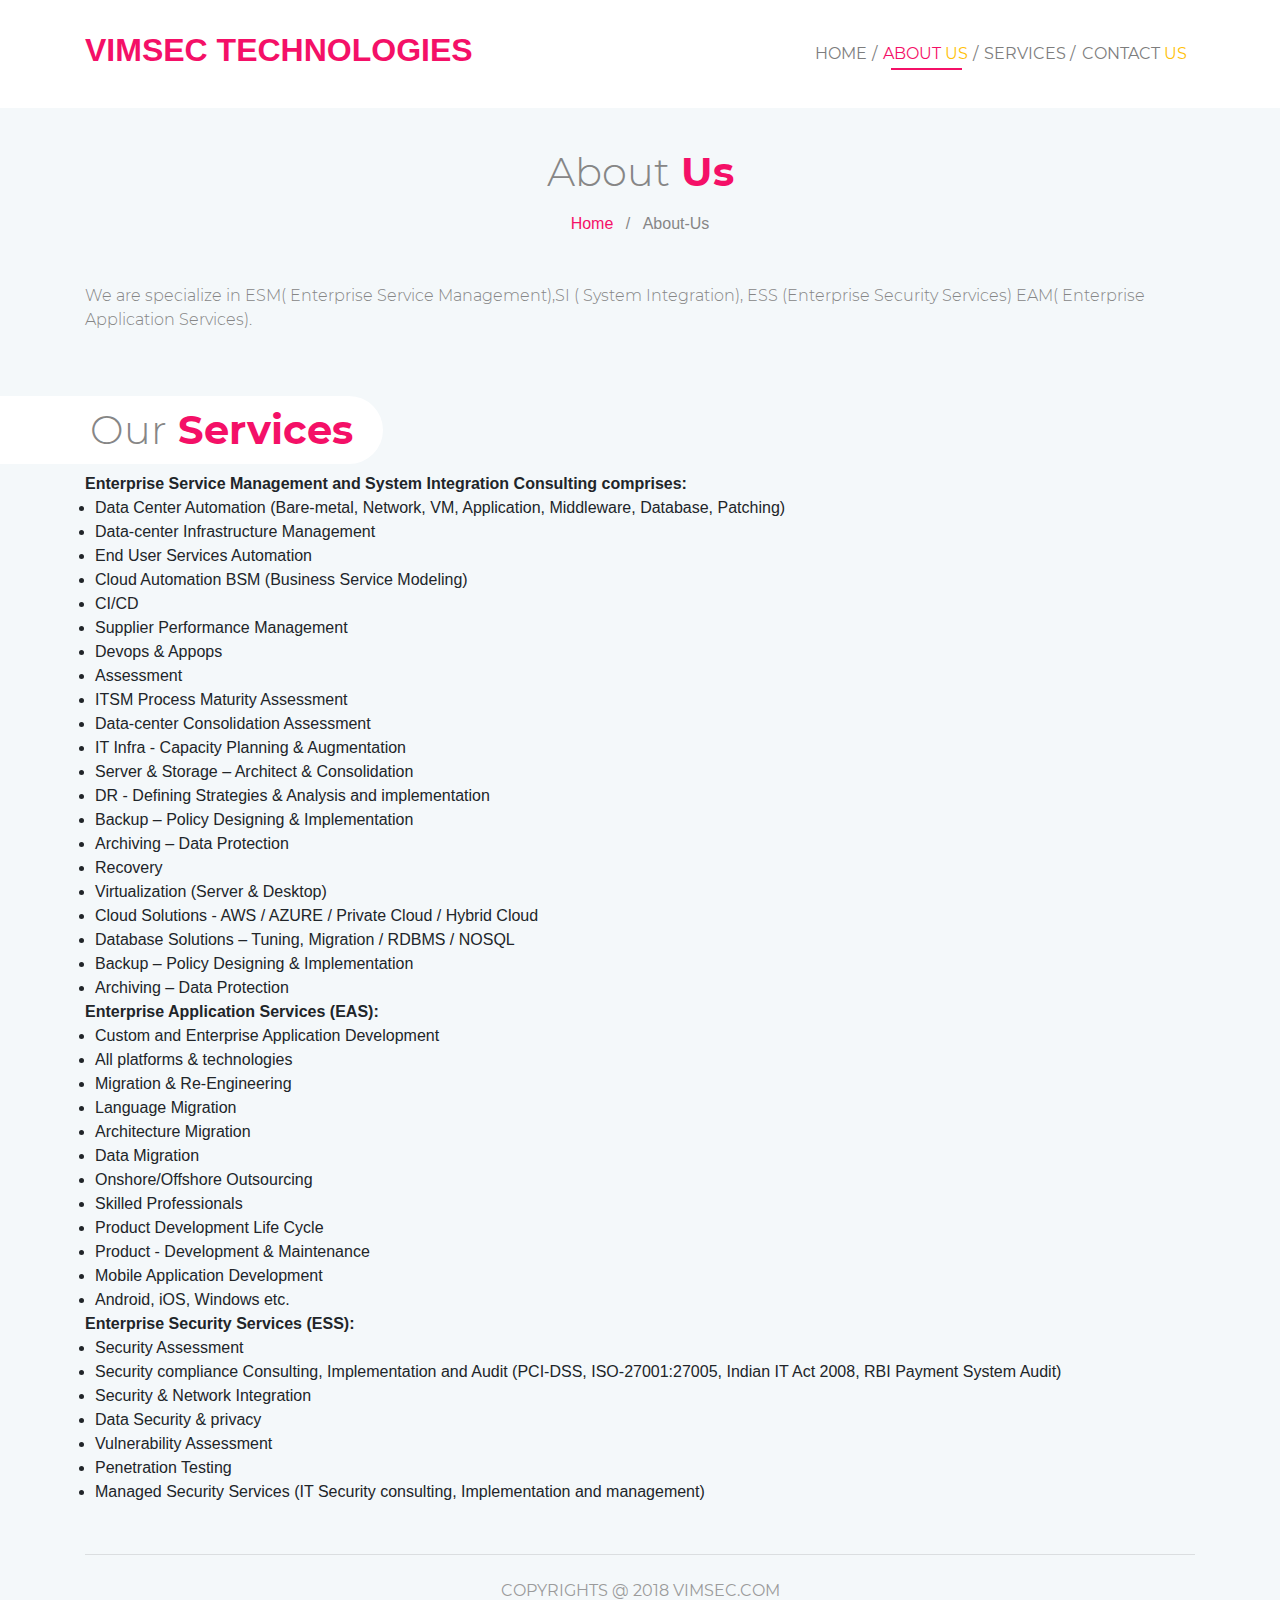
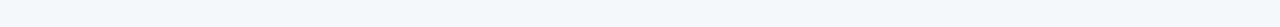
==== about.html @ 2ea8b13e "test for new" ====
<!DOCTYPE html>
<html lang="en">
<head>

    	<!-- Define Charset -->
		<meta charset="utf-8"/>
    
    	<!-- Page Title -->
    	<title>About - VIMSEC</title>
        
        <!-- Responsive Metatag -->
		<meta name="viewport" content="width=device-width, initial-scale=1, maximum-scale=1" />
            
        <meta name="description" content="ESM | SI | ESS | EAM">
                
        <meta name="keywords" content="ESM | SI | ESS | EAM" />
        <!--link rel="shortcut icon" href="img/favicon.png" -->
        
        <!-- Custom styles -->
    	<link rel="stylesheet" type="text/css" href="css/style.css">

    	<!-- Bootstrap core CSS -->
    	<link rel="stylesheet" type="text/css" href="css/bootstrap.css">
		
		<!-- Custom fonts -->
    	<link rel="stylesheet" type="text/css" href="fonts/font-awesome/css/font-awesome.min.css">

  	</head>

  	<body>

    	<!-- Main Navigation -->
    	<nav class="navbar navbar-expand-lg navbar-light fixed-top" id="mainNav">
      		<div class="container">
        		<a class="navbar-brand js-scroll-trigger" href="index.html">
                	<!--img class="img-fluid" src="img/logo.png" alt="logo"-->
                    <h2 style="color: #f41067; font-weight: bold;">VIMSEC TECHNOLOGIES</h2>
                </a>
            	<button class="navbar-toggler navbar-toggler-right" type="button" data-toggle="collapse" data-target="#navbarResponsive" aria-controls="navbarResponsive" aria-expanded="false" aria-label="Toggle navigation">
              	<span class="navbar-toggler-icon"></span>
            	</button>
        		<div class="collapse navbar-collapse" id="navbarResponsive">
          			<ul class="navbar-nav nav-pills ml-auto">
                    	<li class="nav-item">
              				<a class="nav-link" href="index.html">Home</a>
            			</li>
            			<li class="nav-item">
              				<a class="nav-link active" href="about.html">About <span>Us</span></a>
            			</li> 
						<li class="nav-item">
                      		<a class="nav-link" href="services.html">Services</a>
                    	</li>
                    	
                    	<li class="nav-item">
                      		<a class="nav-link" href="contact.html">Contact <span>Us</span></a>
                    	</li>
                  	</ul>
        		</div>
      		</div>
    	</nav>
        
        <div class="content-section">
            <section>
                <div class="container">
                	<!-- Breadcrumb Navigation -->
                    <div class="row">
						<div class="col-md-12 col-lg-12 col-sm-12 col-12 text-center">	
							<div class="seprate-page-title pt-5 pb-4">
								<h1><span>About</span><span> Us</span></h1>
                                <ul class="breadcrumb">
                                    <li><a href="index.html">Home</a></li>
                                    <li>About-Us</li>
                                </ul>
							</div>
						</div>
					</div>
                    
                    <div class="row">
                    	<div class="col-lg-12 col-md-12 col-sm-12">
                    		<!--h2 class="underliner">What is Lorem Ipsum?</h2-->
                    		<p>We are specialize in ESM( Enterprise Service Management),SI ( System Integration), ESS (Enterprise Security Services) EAM( Enterprise Application Services).</p>


                        </div>
                       
                    </div>
                    
                   
                </div>
            </section>
            <section id="work-exp" class="mt-5">
            <div class="container-fluid">
                <div class="work-exp-heading">
                    <h1><span>Our</span><span> Services</span></h1> 

                </div>
            </div>
            <div class="container mt-12">
                <b>Enterprise Service Management and System Integration Consulting comprises:</b>
                <div class="row">
                    <div class="col-md-12 col-lg-12">
                        <ul class="list-group vertical-steps">
                            <li>
                                Data Center Automation (Bare-metal, Network, VM, Application, Middleware, Database, Patching)
                            </li>
                            <li>
                               Data-center Infrastructure Management
                            </li>
                            <li>
                                End User Services Automation
                            </li>
                            <li>
                                Cloud Automation BSM (Business Service Modeling)
                            </li>
                            <li>
                                CI/CD
                            </li>
                            <li>
                                Supplier Performance Management
                            </li>
                            <li>
                                Devops & Appops
                            </li>
                            <li>
                                Assessment
                            </li>
                            <li>
                                ITSM Process Maturity Assessment
                            </li>



                            <li>
                                Data-center Consolidation Assessment
                            </li>
                            <li>
                                IT Infra - Capacity Planning & Augmentation
                            </li>
                            <li>
                                Server & Storage – Architect & Consolidation
                            </li>
                            <li>
                                DR - Defining Strategies & Analysis and implementation
                            </li>
                            <li>
                                Backup – Policy Designing & Implementation
                            </li>
                            <li>
                                Archiving – Data Protection
                            </li>



                            <li>
                                Recovery
                            </li>
                            <li>
                                Virtualization (Server & Desktop)
                            </li>
                            <li>
                                Cloud Solutions - AWS / AZURE / Private Cloud / Hybrid Cloud
                            </li>
                            <li>
                                Database Solutions – Tuning, Migration / RDBMS / NOSQL
                            </li>
                            <li>
                                Backup – Policy Designing & Implementation
                            </li>
                            <li>
                                Archiving – Data Protection
                            </li>

                        </ul>  
                    </div>
                    
                </div>
            </div>
            <div class="container mt-12">
                <b>Enterprise Application Services (EAS):</b>
                <div class="row">
                    <div class="col-md-12 col-lg-12">
                        <ul class="list-group vertical-steps">
                            <li>
                                Custom and Enterprise Application Development
                            </li>
                            <li>
                               All platforms & technologies
                            </li>
                            <li>
                                Migration & Re-Engineering
                            </li>
                            <li>
                                Language Migration
                            </li>
                            <li>
                                Architecture Migration
                            </li>
                            <li>
                                Data Migration
                            </li>
                            <li>
                                Onshore/Offshore Outsourcing
                            </li>
                            <li>
                                Skilled Professionals
                            </li>
                            <li>
                                Product Development Life Cycle
                            </li>



                            <li>
                                Product - Development & Maintenance
                            </li>
                            <li>
                                Mobile Application Development
                            </li>
                            <li>
                                Android, iOS, Windows etc.
                            </li>
                            
                        </ul>  
                    </div>
                    
                </div>
            </div>

            <div class="container mt-12">
                <b>Enterprise Security Services (ESS):</b>
                <div class="row">
                    <div class="col-md-12 col-lg-12">
                        <ul class="list-group vertical-steps">
                            <li>
                                Security Assessment
                            </li>
                            <li>
                               Security compliance Consulting, Implementation and Audit (PCI-DSS, ISO-27001:27005, Indian IT Act 2008, RBI Payment System Audit)
                            </li>
                            <li>
                                Security & Network Integration
                            </li>
                            <li>
                                Data Security & privacy
                            </li>
                            <li>
                                Vulnerability Assessment
                            </li>
                            <li>
                                Penetration Testing
                            </li>
                            <li>
                                Managed Security Services (IT Security consulting, Implementation and management)
                            </li>
                            
                            
                        </ul>  
                    </div>
                    
                </div>
            </div>
        </section>
        </div>
        
        <!-- Footer -->
        <footer>
			<div class="container">
				<hr>
				<p class="pt-2 pb-2">Copyrights @ 2018 VIMSEC.COM</p>
                <a href="javascript:" id="return-to-top"><i class="fa fa-chevron-up" aria-hidden="true"></i></a>
			</div>
		</footer>
        
        <!-- Bootstrap core JavaScript -->
    	<script src="js/jquery.min.js"></script>
    	<script src="js/bootstrap.min.js"></script>
        
       	<!-- Custom JavaScript -->
        <script type="text/javascript" src="js/custom.js"></script>

  	</body>
</html>
---- css/style.css ----
/*------------------------------------------------------------------
[Master Stylesheet]

Project		:    Julia-dee
Version		:    1.0
Primary use	:    Personal Blog
-------------------------------------------------------------------*/

/*------------------------------------------------------------------
[ Home Page Layout]
1. Body
    2. Main Navigation
        2.1. Header
    3. Content 
        3.1. About Me
        3.2. My Skills
		3.3. Work Experiance
		3.4. My Work
		3.5. How to Work
		3.6. Freelancer
		3.7. Contact Me  
    4. Footer 
-------------------------------------------------------------------*/

/*------------------------------------------------------------------
[ About Me Page Layout]
1. Body
    2. Main Navigation
        2.1. Header
    3. Content 
		3.1. Breadcrumb Navigation
        3.1. Content 
    4. Footer 
-------------------------------------------------------------------*/

/*------------------------------------------------------------------
[ Blog Page Layout]
1. Body
    2. Main Navigation
    3. Content 
		3.1. Breadcrumb Navigation
        3.2. Content 
			3.2.1. Left Column
				3.2.1.1. Blog Content
				3.2.1.2. Blog Pagination
			3.2.2. Right Column / Sidebar
				3.2.2.1. Blog Search
				3.2.2.2. Recent Post
				3.2.2.3. Blog Category
				3.2.2.4. Blog Tags
				3.2.2.5. Blog Archive Date
    4. Footer 
-------------------------------------------------------------------*/

/*------------------------------------------------------------------
[ Single Blog Page Layout]
1. Body
    2. Main Navigation
    3. Breadcrumb Navigation 
	4. Blog Title
	5. Blog Created Date
	6. Content
		6.1. Left Column
			6.1.1. Blog Content
			6.1.2. Share Blog on Social Media
			6.1.3. Next/Previous Blog Navigation
			6.1.4. Releted Blog
			6.1.5. Blog Comments
			6.1.6. Blog Comment Reply
			6.1.7. Leave a Reply Form
		6.2. Right Column / Sidebar
			6.2.1. Blog Search
			6.2.2. Recent Post
			6.2.3. Blog Category
			6.2.4. Blog Tags
			6.2.5. Blog Archive Date 
    7. Footer 
-------------------------------------------------------------------*/

/*------------------------------------------------------------------
[ Contact Page Layout]
1. Body
    2. Main Navigation
    3. Breadcrumb Navigation 
	4. Contact Content
		4.1. Email Address
		4.2. Phone Number 
		4.3. Address
		4.4. Social Icon
	5. Left Column
		6.1. Contact Form	
	6. Right Column	
		6.1. Google Map  
    7. Footer 
-------------------------------------------------------------------*/

/*------------------------------------------------------------------
[ 404 Page Layout]
1. Body
    2. Main Navigation
    3. Breadcrumb Navigation 
	4. Title
	5. Social Icon
	6. Home & Contact Button
	7. Footer
-------------------------------------------------------------------*/ 

/*------------------------------------------------------------------
[ Portfolio Page Layout]
1. Body
    2. Main Navigation
    3. Breadcrumb Navigation 
	4. Content
		4.1. Portfolio Category Tab
		4.2. Portfolio Content
			4.2.1. Portfolio Block
				4.2.1.1. Portfolio Image
				4.2.1.2. Portfolio Title
				4.2.1.3. Portfolio Modal
	7. Footer
-------------------------------------------------------------------*/ 

/* Comman CSS for use all pages*/

/* [Typography] */
@font-face {
    font-family: Montserrat-Regular;
    src: url(../fonts/Montserrat-Regular.ttf);
}
@font-face {
    font-family: Montserrat-Medium;
    src: url(../fonts/Montserrat-Medium.ttf);
}
@font-face {
    font-family: Montserrat-Light;
    src: url(../fonts/Montserrat-Light.ttf);
}
@font-face {
    font-family: Montserrat-Bold;
    src: url(../fonts/Montserrat-Bold.ttf);
}
@font-face {
    font-family: Montserrat-SemiBoldItalic;
    src: url(../fonts/Montserrat-SemiBoldItalic.ttf);
}
a:hover {
	text-decoration:none !important;
}
a:focus {
    border-color: #f41067 !important;
	box-shadow: none !important;
    outline:0px !important;
    -webkit-appearance:none;
}
a{
	transition:all 320ms ease-in-out;
	-moz-transition:all 320ms ease-in-out;
	-ms-transition:all 320ms ease-in-out;
	-o-transition:all 320ms ease-in-out;
	-webkit-transition:all 320ms ease-in-out;
}
body {
	background-color:#f4f8fa !important;
}
.container-fluid {
	padding:0px !important;	
}
.modal-title {
	font-family: Montserrat-Bold;
    color: #f41067;
    margin-right: 20px;
    font-size: 24px;
}
.modal-body {
	font-family: Montserrat-Light;
	color:#868686;
	text-align:left;
}
.pro-date, .pro-client, .pro-category {
	font-family: Montserrat-Regular !important;
    color: #f41067 !important;
    margin-bottom: 0px;
	text-align:center;
}
.model-img {
	margin:0px auto;
	width:100%;	
}
.modal-footer {
    justify-content: center !important;
    border-top: none !important;
	padding-top:0px !important;
}
.btn-close{
	color: #ffffff;
    font-family: Montserrat-Medium;
    padding: 7px 16px 5px 16px;
    background-color: #f41067;
    cursor: pointer;
}

/* Top Page Scrolling Arrow */
#return-to-top {
    position: fixed;
    bottom: 20px;
    right: 20px;
    background: #ffd966;
    width: 40px;
    height: 40px;
    display: block;
    text-decoration: none;
    -webkit-border-radius: 35px;
    -moz-border-radius: 35px;
    border-radius: 35px;
    display: none;
    -webkit-transition: all 0.3s linear;
    -moz-transition: all 0.3s ease;
    -ms-transition: all 0.3s ease;
    -o-transition: all 0.3s ease;
    transition: all 0.3s ease;
}

#return-to-top i {
    color: #fff;
    margin: 0;
    position: relative;
    left: 11px;
    top: 7px;
    font-size: 19px;
    -webkit-transition: all 0.3s ease;
    -moz-transition: all 0.3s ease;
    -ms-transition: all 0.3s ease;
    -o-transition: all 0.3s ease;
    transition: all 0.3s ease;
}
#return-to-top:hover {
    background: #ffc107;
}
#return-to-top:hover i {
    color: #fff;
    top: 5px;
}


/* Main Navigation */
.navbar {
	padding-top:26px !important;
	padding-bottom:26px !important;
	background-color:#FFFFFF;
}
.navbar .navbar-nav .nav-item a {
	font-family: Montserrat-Regular;
	color:#7d7d7d !important;
	text-transform:uppercase;
    position: relative;
   	display: block;	
} 
.navbar-nav>li>a:after {
	transition:all 320ms ease-in-out;
	-moz-transition:all 320ms ease-in-out;
	-ms-transition:all 320ms ease-in-out;
	-o-transition:all 320ms ease-in-out;
	-webkit-transition:all 320ms ease-in-out;
}
.navbar .navbar-nav .nav-item a span {
	color:#ffc107 !important;
}
.navbar .navbar-nav .nav-item a:hover {
	color:#f41067 !important;
}
.navbar .navbar-nav .nav-item a:hover:after {
	opacity:1;
	bottom:4px;
}	
.navbar .navbar-nav .nav-item a:after {
    content: '';
    position: absolute;
    bottom: -5px;
    width: 70%;
    left: 16%;
    height: 2px;
    background-color: #f41067;
    opacity: 0;	
}	
.navbar .navbar-nav .nav-item a:before {
    content: '/';
    position: absolute;
    left: -3%;
	color:#7d7d7d !important;
}	
.navbar .navbar-nav .nav-item:first-child a:before {
	content: none !important;	
}
.navbar .navbar-nav .nav-item .active:after {
	content: '';
    position: absolute;
    bottom: 4px;
    width: 70%;
    left: 16%;
    height: 2px;
    background-color: #f41067;
    opacity: 1;
}
.nav-pills .nav-link.active {
    background-color: #ffffff !important;
}
.navbar .navbar-nav .nav-item .active {
	color:#f41067 !important;	
}

/* Footer */
footer p{
	font-family: Montserrat-Regular;
	text-align:center;
	color: #9b9b9b;
	text-transform:uppercase;
}


/*=========================================
		Home Page CSS Start Here
=========================================*/

/* Header Top Section*/
.header-top{
    margin-top:97px;
    background-image:url(../img/hello-background.jpg);
    background-size: cover;
    background-repeat: no-repeat;
    background: #69CFF7;
}
.hello {
   	background-image:url(../img/hello.png);
    background-position: left;
    background-repeat: no-repeat;
    background-size: contain;
	padding: 0px 10px 21px 25px;
	margin-top:90px;
}
.hello h2 {
	color:#ffffff;
	text-transform:uppercase;
	font-family: Montserrat-Medium;
}
.name h1 span:first-child {
	font-family: Montserrat-Light;
	color:#868686;
}
.name h1 span:last-child {
	font-family: Montserrat-Bold;
	color:#f41067;
}
.name h5{
	font-family: Montserrat-Light;
	color:#868686;
}
.resume a {
	color:#ffffff;
	font-family: Montserrat-Medium;
	padding:8px 16px;
	background-color:#f41067;
	border:1px solid #f41067;
}
.resume a:hover {
	color:#f41067;
	border:1px solid #f41067;
	background-color:#FFFFFF;
}
.social {
	margin-top:90px;
	background-color:#ffffff;
	display:inline-block;
	padding-top:8px;
	padding-bottom:8px;
}
.social a {
	color:#a8b3b9;
	font-size:24px;
	padding:5px 10px;
}
.social a:first-child {
	padding-left:18px !important;
}

.social a:last-child {
	padding-right:18px;
}
.social a:hover {
	color:#f41067;
}

/* About Me Section */
.about-me-heading h1 {
    padding-right: 30px !important;
    padding-top: 10px;
    padding-bottom: 10px;
    border-radius: 0px 40px 40px 0px;
    background-color: #ffffff;
    display: inline-block;
    padding-left: 9%;
}
.about-me-heading h1 span:first-child {
	font-family: Montserrat-Light;
	color:#868686;
}
.about-me-heading h1 span:last-child{
	font-family: Montserrat-Bold;
	color:#f41067;
}
.about-content p {
	font-family: Montserrat-Light;
	color:#868686;
	text-align: justify;
}

/* My Skills Section */
.skill {
	color:#5f5f5f;
	font-family: Montserrat-Medium;
}
.skill span {
	margin-right: 10px;
}
.my-skill-heading h1 {
	padding-top: 10px;
	padding-bottom: 10px;
	border-radius: 40px 0px 0px 40px;
	background-color: #ffffff;
	display: inline-block;
	float:right;
	padding-right:9%;
	padding-left:30px;
}
#skill-progress {
	color:#5f5f5f;
	font-family: Montserrat-Medium;
}	
.my-skill-heading h1 span:first-child {
	font-family: Montserrat-Light;
	color:#868686;
}
.my-skill-heading h1 span:last-child {
	font-family: Montserrat-Bold;
	color:#f41067;
}
.skillbar {
	position:relative;
	display:block;
	margin-bottom:15px;
	width:100%;
	background:#eee;
	height:10px;
	border-radius:3px;
	-moz-border-radius:3px;
	-webkit-border-radius:3px;
	-webkit-transition:0.4s linear;
	-moz-transition:0.4s linear;
	-ms-transition:0.4s linear;
	-o-transition:0.4s linear;
	transition:0.4s linear;
	-webkit-transition-property:width, background-color;
	-moz-transition-property:width, background-color;
	-ms-transition-property:width, background-color;
	-o-transition-property:width, background-color;
	transition-property:width, background-color;
}
.skillbar-bar {
	height:10px;
	width:0px;
	background: #ffc107;
	border-radius:3px;
	-moz-border-radius:3px;
	-webkit-border-radius:3px;
}

/* Work Exp Section*/
.work-exp-heading h1 {
    padding-right: 30px !important;
    padding-top: 10px;
    padding-bottom: 10px;
    border-radius: 0px 40px 40px 0px;
    background-color: #ffffff;
    display: inline-block;
    padding-left: 9%;
}
.work-exp-heading h1 span:first-child {
	font-family: Montserrat-Light;
	color:#868686;
}
.work-exp-heading h1 span:last-child {
	font-family: Montserrat-Bold;
	color:#f41067;
}
.list-group.vertical-steps {
  padding-left:10px;
}
.list-group.vertical-steps .list-group-item {
  border:none;
  border-left: 2px solid #fbc10a;
  box-sizing:border-box;
  border-radius:0;
  padding-left:20px;
  padding-right:0px;
  padding-bottom:20px;  
  padding-top:0px;
  background-color: transparent;
}
.list-group.vertical-steps .list-group-item.active {
  background-color:transparent;
  color:inherit;
}
.list-group.vertical-steps .list-group-item:last-child {
  border-left:3px solid transparent;
  padding-bottom:0;
}
.list-group.vertical-steps .list-group-item::before {
    border-radius: 50%;
    background-color: #ffffff;
    color: #fff;
    content: '';
    display: inline-block;
    float: left;
    height: 17px;
    line-height: 25px;
    margin-left: -29px;
    text-align: center;
    width: 17px; 
}
.list-group.vertical-steps .list-group-item span, 
.list-group.vertical-steps .list-group-item a {
  overflow:hidden;
  padding-top:2px;
}
.list-group.vertical-steps .list-group-item.completed {
	border-left: 1px solid #e8e8e8;
}
.list-group.vertical-steps .list-group-item.completed::before {
    color: #fff;
    border: 5px solid #fbc10a;
}
.list-group-item h4 {
	font-family: Montserrat-Bold;
	color: #f41067;
	margin-right:20px;
	font-size:24px;
	float: left 
}
.list-group-item span {
	background-color: #ffc107;
	padding:3px 10px;
	color:#ffffff;
	border-radius:15px;
	font-size:13px;
	font-family: Montserrat-SemiBoldItalic;
}
.list-group-item h5 {
	font-family: Montserrat-Medium;
	color: #5f5f5f;
	text-transform:uppercase;
	clear:both;
	font-size:18px;
}
.list-group-item p {
	 font-family: Montserrat-Light;
	 color: #868686;
	 font-size:16px;
}

/* My Work Section*/
#my-work {
	background-color:#FFF;	
}
.work-title h1 span:first-child {
	font-family: Montserrat-Light;
	color:#868686;
}
.work-title h1 span:last-child {
	font-family: Montserrat-Bold;
	color:#f41067;
}
.tabs-wrapper .nav .nav-item a {
    padding: 5px 18px;
    color: #868686;
    border-radius: 30px;
    font-family: Montserrat-Regular;
	display: inline-block;
	font-weight:700;
	text-transform:uppercase;
	font-size:13px;
}
.tabs-wrapper .nav .nav-item {
	margin-bottom:8px;	
}
.tabs-wrapper .nav .nav-item .active {
	background-color: #ffc107;
    color: #ffffff;
    border-radius: 15px;
}
.portfolio-item .portfolio-link {
    position: relative;
    display: block;
    max-width: 400px;
    margin: 0 auto;
    cursor: pointer;
	height:200px;
}
.portfolio-item .portfolio-link img {
	width:100%;
	height:100% !important;
}
.portfolio-item .portfolio-link .portfolio-hover {
    position: absolute;
    width: 100%;
    height: 100%;
    -webkit-transition: all ease .5s;
    -moz-transition: all ease .5s;
    transition: all ease .5s;
    opacity: 0;
    background: rgba(254,209,54,.9);
}
.portfolio-item .portfolio-link .portfolio-hover .portfolio-hover-content {
    font-size: 20px;
    position: absolute;
    top: 50%;
    width: 100%;
    height: 20px;
    margin-top: -12px;
    text-align: center;
    color: #fff;
}
.portfolio-item .portfolio-link .portfolio-hover .portfolio-hover-content i {
    margin-top: -12px;
}
.portfolio-item .portfolio-caption {
    max-width: 400px;
    margin: 0 auto;
    padding: 25px;
    text-transform:uppercase;
    background-color: #fff;
	font-family: Montserrat-Medium;
	text-align:center;
}
.portfolio-item .portfolio-caption p:hover {
	color: #f41067;
}
.portfolio-item .portfolio-link .portfolio-hover:hover {
    opacity: 1;
}

/* How i Work Section */
.how-i-work-title h1 span:first-child {
	font-family: Montserrat-Light;
	color:#868686;
}
.how-i-work-title h1 span:last-child {
	font-family: Montserrat-Bold;
	color:#f41067;
}
#how-work h1 {
	font-family: Montserrat-Bold;
	color:#5f5f5f;
}
#how-work h6 {
	font-family: Montserrat-Light;
	text-transform:uppercase;
	color: #868686;
}
.step-line ul {
    list-style-type: none;
    margin: 0;
    padding: 0;
    overflow: hidden;
}
.step-line ul li {
    float: left;
    width:25%;
	display: block;
	max-width:25%;
	text-align:center;
	padding-left:15px;
	padding-right:15px;
}
.step-line ul li .step {
	position:relative;
}
.step-line ul li .last-step-img {
	margin-bottom:5px;
}
.step-line ul li .step:after {
	content: '';
    position: absolute;
    height: 1px;
    color: #666666;
    width: 105%;
    background-color: #ffc107;
    top: 25px;
}
.step-line ul li:last-child .step:after {
	content: none !important;	
}

/* Freelance Section*/
#freelance {
	background-image:url(../img/freelancer-back.jpg);
	background-repeat: no-repeat;
    background-size: cover;
    background-position: center;
	padding-top: 80px;
    padding-bottom: 80px;
	margin-top: 130px;
}
.freelance-text h2 {
	font-family: Montserrat-Regular;
}
.freelance-text h2 span {
	font-family: Montserrat-Bold;
	color:#ffffff;
}
.hire-me a {
	color:#ffffff;
	font-family: Montserrat-Medium;
	padding:8px 16px;
	background-color:#f41067;
	border:1px solid #f41067;
}
.hire-me a:hover {
	color:#f41067;
	border:1px solid #f41067;
	background-color:#FFFFFF;
}
.freelancer-img {
	position: absolute;
    top: -172px;
}	

/* Contact Me Section */
.contact-heading h1 {
    padding-right: 30px !important;
    padding-top: 10px;
    padding-bottom: 10px;
    border-radius: 0px 40px 40px 0px;
    background-color: #ffffff;
    display: inline-block;
    padding-left: 9%;
}
.contact-heading h1 span:first-child {
	font-family: Montserrat-Light;
	color:#868686;
}
.contact-heading h1 span:last-child {
	font-family: Montserrat-Bold;
	color:#f41067;
}
#contact-me h4 {
	font-family: Montserrat-Bold;
	color:#f41067;
}
#contact-me h5 a {
	font-family: Montserrat-Medium;
	color:#868686;
}
#contact-me h6 {
	background-color: #ffc107;
	padding:5px 18px;
	color:#ffffff;
	border-radius:15px;
	display:inline-block;
	font-family: Montserrat-SemiBoldItalic;
}
#contact-me p {
	font-family: Montserrat-Regular;
	letter-spacing:1.3px;
	color:#7a7a7a;
}
.contact-social {
	background-color:#ffffff;
	padding-top:8px;
	padding-bottom:8px;
	display: inline-block;
}
.contact-social a {
	color:#a8b3b9;
	font-size:24px;
	padding:5px 10px;
}
.contact-social a:first-child {
	padding-left:18px !important;
}
.contact-social a:last-child {
	padding-right:18px;
}
.contact-social a:hover {
	color:#f41067;
}
textarea {
    resize:none !important;
}
.home-contact .form-control {
	border:1px solid #ffffff !important;
	border-radius:0px !important;
	font-family: Montserrat-light;
	-webkit-transition: width 10s;
	color:#868686;
}
.home-contact .form-btn {
	color:#ffffff;
	font-family: Montserrat-Medium;
	padding:8px 16px 6px 16px;
	background-color:#f41067;
	border:1px solid #f41067;
	cursor:pointer;
}
.home-contact .form-btn:hover {
	color:#f41067;
	background-color:#ffffff;
	transition:all 320ms ease-in-out;
}
.home-contact .form-control:focus {
    color: #868686;
    box-shadow: none !important;
	border: 1px solid #f41067 !important;
}


/*=========================================
		Seprate Page CSS Start Here
=========================================*/
/* Comman Section CSS For Seprate Page */
.content-section {
    margin-top: 100px;
	margin-bottom:50px;
}
.content-section h2 {
	font-family: Montserrat-Regular;
	color:#868686;
}
.underliner{
	position:relative;
	margin-bottom:20px;
}
.underliner:before {
	content:'';
	position:absolute;
	width:130px;
	height:3px;
	background-color: #ffc107;	
	bottom: -5px;	
}
.content-section p {
    font-family: Montserrat-Light;
    color: #868686;
}
.seprate-page-title h1 span:first-child {
    font-family: Montserrat-Light;
    color: #868686;	
}
.seprate-page-title h1 span:last-child {
    font-family: Montserrat-Bold;
    color: #f41067;
}
ul.breadcrumb {
    padding: 8px 16px;
    list-style: none;
    background-color: transparent !important;
	display:block !important;
}
ul.breadcrumb li {
	display: inline;
	text-align:center;
	color: #868686;
}
ul.breadcrumb li+li:before {
    padding: 8px;
    color: #868686;
    content: "/\00a0";
}
ul.breadcrumb li a {
	color: #f41067;
}

/*----------------- About Me Page--------------- */
.quote-box {
    box-shadow: 2px 2px 2px 2px #E0E0E0; 
	background-color:#FFF;
	width:90%;
	margin:0px auto !important;
}
.fa-quote-left {
	color: #ffc107;	
	font-size:36px !important;
	padding:20px 0px;
}
.quote-box-content {
	padding:10px 0px;	
}

/*---------------- Blog Page ------------------ */
.blog {
	padding-top:20px;
	padding-bottom:20px;
	border-bottom:1px solid	#868686;
}
.blog-title h2 {
	font-size:28px;	
}
.blog .blog-meta p{
	color: #f41067;
}
.blog-image img {
	width:100%;
	margin-bottom:20px;	
}
.blog-read-more a, 
.single-blog-post-navigation a {
	font-family: Montserrat-Bold;
    color: #f41067;	
}
.blog-read-more a:hover, 
.single-blog-post-navigation a:hover{
	color: #f41067;
}
.blog-read-more a:hover .fa{
	padding-left:5px;
	transition:all 320ms ease-in-out;
}
.blog-pagination{
	padding-top:30px;
	float: right;	
}
.blog-pagination .page-link {
    color: #f41067;
    background-color: #fff;
    border: 1px solid #868686;
	font-family: Montserrat-Bold;
}
.blog-pagination .active{
	color: #ffffff;
    text-decoration: none;
    background-color: #f41067;
    border-color: #868686;	
}
.blog-pagination .page-link:hover {
    color: #ffffff;
    text-decoration: none;
    background-color: #f41067;
    border-color: #868686;
}
.blog-search input[type=text] {
	border-color: #868686;
    width: 100%;
    box-sizing: border-box;
    border: 1px solid #868686;
    font-size: 16px;
    background-color: white;
    background-image: url(../img/searchicon.png);
    background-position: 10px 10px; 
    background-repeat: no-repeat;
    padding: 8px 20px 8px 40px;
	border-radius: 0px !important;
    font-family: Montserrat-light;
    -webkit-transition: width 10s;
}
.blog-search input[type=text]:focus {
	box-shadow: none !important;
    border: 1px solid #f41067 !important;	
}
.blog-sidebar a {
	font-family: Montserrat-Light;
	color: #868686;
}
.blog-sidebar a:hover {
	color: #f41067;
}
.recent-blog h4,
.blog-category h4, 
.blog-tag h4, 
.blog-archive h4 {
	font-family: Montserrat-Bold;
    color: #f41067;
    font-size: 20px;
	text-transform:uppercase;	
}
.recent-blog p { 
	font-size:13px;
	font-weight:700;
	margin-bottom: 5px;
	line-height:16px;
}
.blog-category ul, 
.blog-archive ul {
	margin:0px;
	padding:0px;
	list-style-type:none;	
}
.blog-tag a{
	float:left;
	border:1px solid #f41067;
	padding:3px 5px;
	margin-right:5px;
	margin-bottom:10px;	
	font-size:14px;
}
.blog-tag a:hover {
	background-color:#f41067;
	color:#ffffff;
}

/*------------------ Single Blog Page ----------------- */
.single-blog-content h4 {
	font-family: Montserrat-Regular !important;
    color: #868686 !important;	
}
.single-blog-meta p{
	color: #f41067;
}
.single-blog-post-navigation {
	padding-top:20px;
	padding-bottom:20px;	
}
.single-blog-post-share, .single-blog-releted-post, .single-blog-comment {
	border-bottom:1px solid	#868686;
	padding-bottom: 24px;
}
.single-blog-releted-post h4, .single-blog-comment h4, .single-blog-comment-form h4 {
	font-family: Montserrat-Bold;
    color: #f41067;
    font-size: 20px;
	margin-bottom:20px;
}
.single-blog-releted-post a {
	font-family: Montserrat-Light;
    color: #868686;
}
.single-blog-releted-post a:hover {
	color: #f41067;
}
.user-name h6 {
    font-family: Montserrat-Light;
    color: #868686;
    font-weight: 900;
    font-size: 18px;
    margin-bottom: 3px;
}
.user-name {
	font-size:14px;	
}
.cmt-rpl-btn {
	font-family: Montserrat-Light;
    color: #868686;	
}
.cmt-rpl-btn:hover {
	color: #f41067;	
}

/*-------------- Contact-Me Page -----------------*/
.contact-me h4 a {
	font-family: Montserrat-Bold;
    color: #f41067;
}
.contact-me hr {
	width:16%;
	height:3px;
	background-color:#ffc107;	
}
.contact-me .fa-phone, .contact-me .fa-map-marker {
	color:#ffc107;	
}
.contact-me h6 {
	font-family: Montserrat-Light;
    color: #868686;
	font-weight:bold;
	font-size:18px;
	line-height: 1.5em;
}
.say-hello {
	background-color:#FFF;
	margin-top:20px;
	margin-bottom:20px;	
	padding-top:50px;
	padding-bottom:50px;
}
.say-hello h2 {
    font-family: Montserrat-Bold;
    color: #f41067;
}
.say-hello .form-control, .single-blog-comment-form .form-control {
	border-radius:0px !important;
	font-family: Montserrat-light;
	-webkit-transition: width 10s;
}
.say-hello .form-btn, .single-blog-comment-form .form-btn {
	color:#ffffff;
	font-family: Montserrat-Medium;
	padding:8px 16px 6px 16px;
	background-color:#f41067;
	border:1px solid #f41067;
	cursor:pointer;
}
.say-hello .form-btn:hover, .single-blog-comment-form .form-btn:hover {
	color:#f41067;
	background-color:#ffffff;
	transition:all 320ms ease-in-out;
}
.say-hello .form-control:focus, .single-blog-comment-form .form-control:focus {
    color: #9b9b9b;
    box-shadow: none !important;
	border: 1px solid #f41067 !important;
}

/* 404 Page */ 
.not-found-page .not-found {
	font-family: Montserrat-Bold;
  	display: table;
  	margin: 0 auto;
  	font-size: 7em;
  	background: linear-gradient(to right, #f41067 50%, #ffc107 50%);
  	-webkit-background-clip: text;
  	-webkit-text-fill-color: transparent;
  	line-height: 200px;
}
.not-found-page-button .home-btn {
	color: #ffffff;
	font-family: Montserrat-Medium;
	padding: 8px 24px 6px 24px;
	background-color: #f41067;
	border: 1px solid #f41067;
	cursor: pointer;
}
.not-found-page-button .home-btn:hover {
	color: #f41067;
	background-color: #ffffff;
	border: 1px solid #f41067;

}
.not-found-page-button .contact-btn {
	color: #ffffff;
	font-family: Montserrat-Medium;
	padding: 8px 16px 6px 16px;
	background-color: #ffc107;
	border: 1px solid #ffc107;
	cursor: pointer;
}
.not-found-page-button .contact-btn:hover {
	color: #ffc107;
	background-color: #ffffff;
	border: 1px solid #ffc107;
}

/*=========================================
		        Media Query
=========================================*/
@media only screen and (max-width: 1280px) {
.about-me-heading h1, .work-exp-heading h1, .contact-heading h1{
	padding-left:7%;	
}
.my-skill-heading h1 {
    padding-right: 7%;
}
}

@media only screen and (max-width: 1024px) {
.list-group-item h4 {
	float: none; 
}
.list-group-item h5 {
    margin-top: 14px;
}
.skill span img {
	width: 40%;	
}
.skill{
	font-size:12px;	
}
.about-me-heading h1, 
.work-exp-heading h1, 
.contact-heading h1 {
	padding-left:4%;	
}
.my-skill-heading h1 {
    padding-right: 4%;
}
}

@media only screen and (max-width: 992px){
h1{
	font-size:30px !important;	
}
h2{
	font-size: 26px !important;	
}
h4{
	font-size: 20px !important;	
}
a, p{
	font-size:14px !important;	
}
.navbar-expand-lg .navbar-nav .nav-link {
    padding-right: 0.8rem !important;
    padding-left: 0.8rem !important;
}
.navbar-toggler-icon {
    width: 1em !important;
    height: 1.2em !important;
}
.navbar-light .navbar-toggler {
    border-color: #f41067 !important;
}
.navbar-toggler:focus {
    border-color: #f41067 !important;
    outline:0px !important;
    -webkit-appearance:none;
}
.navbar .navbar-nav .nav-item a:after{
    content: none;
}	
.navbar .navbar-nav .nav-item a:before{
    content: none;
}
.navbar .navbar-nav .nav-item .active:after{
	content: none;
}
.header-top {
    margin-top: 74px;
}
.hello {
	margin-top: 20px;
}
.social {
    margin-top: 40px;
}
#freelance {
    padding-top: 40px;
    padding-bottom: 40px;
}
.freelancer-img {
    top: -165px;
}
.about-me-heading h1, .work-exp-heading h1, .contact-heading h1 {
	padding-left:14%;	
}
.my-skill-heading h1 {
    padding-right: 14%;
}
}

@media only screen and (max-width: 768px) {
h2{
	font-size:24px !important;	
}
.about-me-heading h1, .work-exp-heading h1, .contact-heading h1 {
	padding-left:5%;	
}
.list-group-item h4 {
	float:none !important;	
}
.list-group-item h5 {
	margin-top:10px;
}
.my-skill-heading h1 {
    padding-right: 5%;
}
.name h1 {
	font-size:30px;
}
.social {
    margin-top: 20px;
}
#freelance {
    padding-top: 30px;
    padding-bottom: 32px;
}
.freelancer-img {
    top: -94px;
}
}

@media only screen and (max-width: 690px) {
.social a, .contact-social a {
    font-size: 16px;
}	
}

@media only screen and (max-width: 576px) {
.skill span img {
	width:auto !important;	
}
.skill{
	font-size:14px !important;	
}
}

@media only screen and (max-width: 480px) {
.about-me-heading h1, .work-exp-heading h1, .contact-heading h1 {
	padding-left:4%;	
}
.list-group-item h4 {
	float:none !important;	
}
.list-group-item h5 {
	margin-top:10px;
}
.my-skill-heading h1 {
    padding-right: 3%;
}
.step-line ul li {
    float: none;
    width: 100%;
    max-width: 100%;
	margin-bottom:30px;
}
.step-line ul li .step {
	display:none;
}
.freelancer-img {
    position: initial;
}
#freelance {
    padding-top: 40px;
    padding-bottom: 0px;
}
.hire-me {
	margin-bottom:30px;
}
}
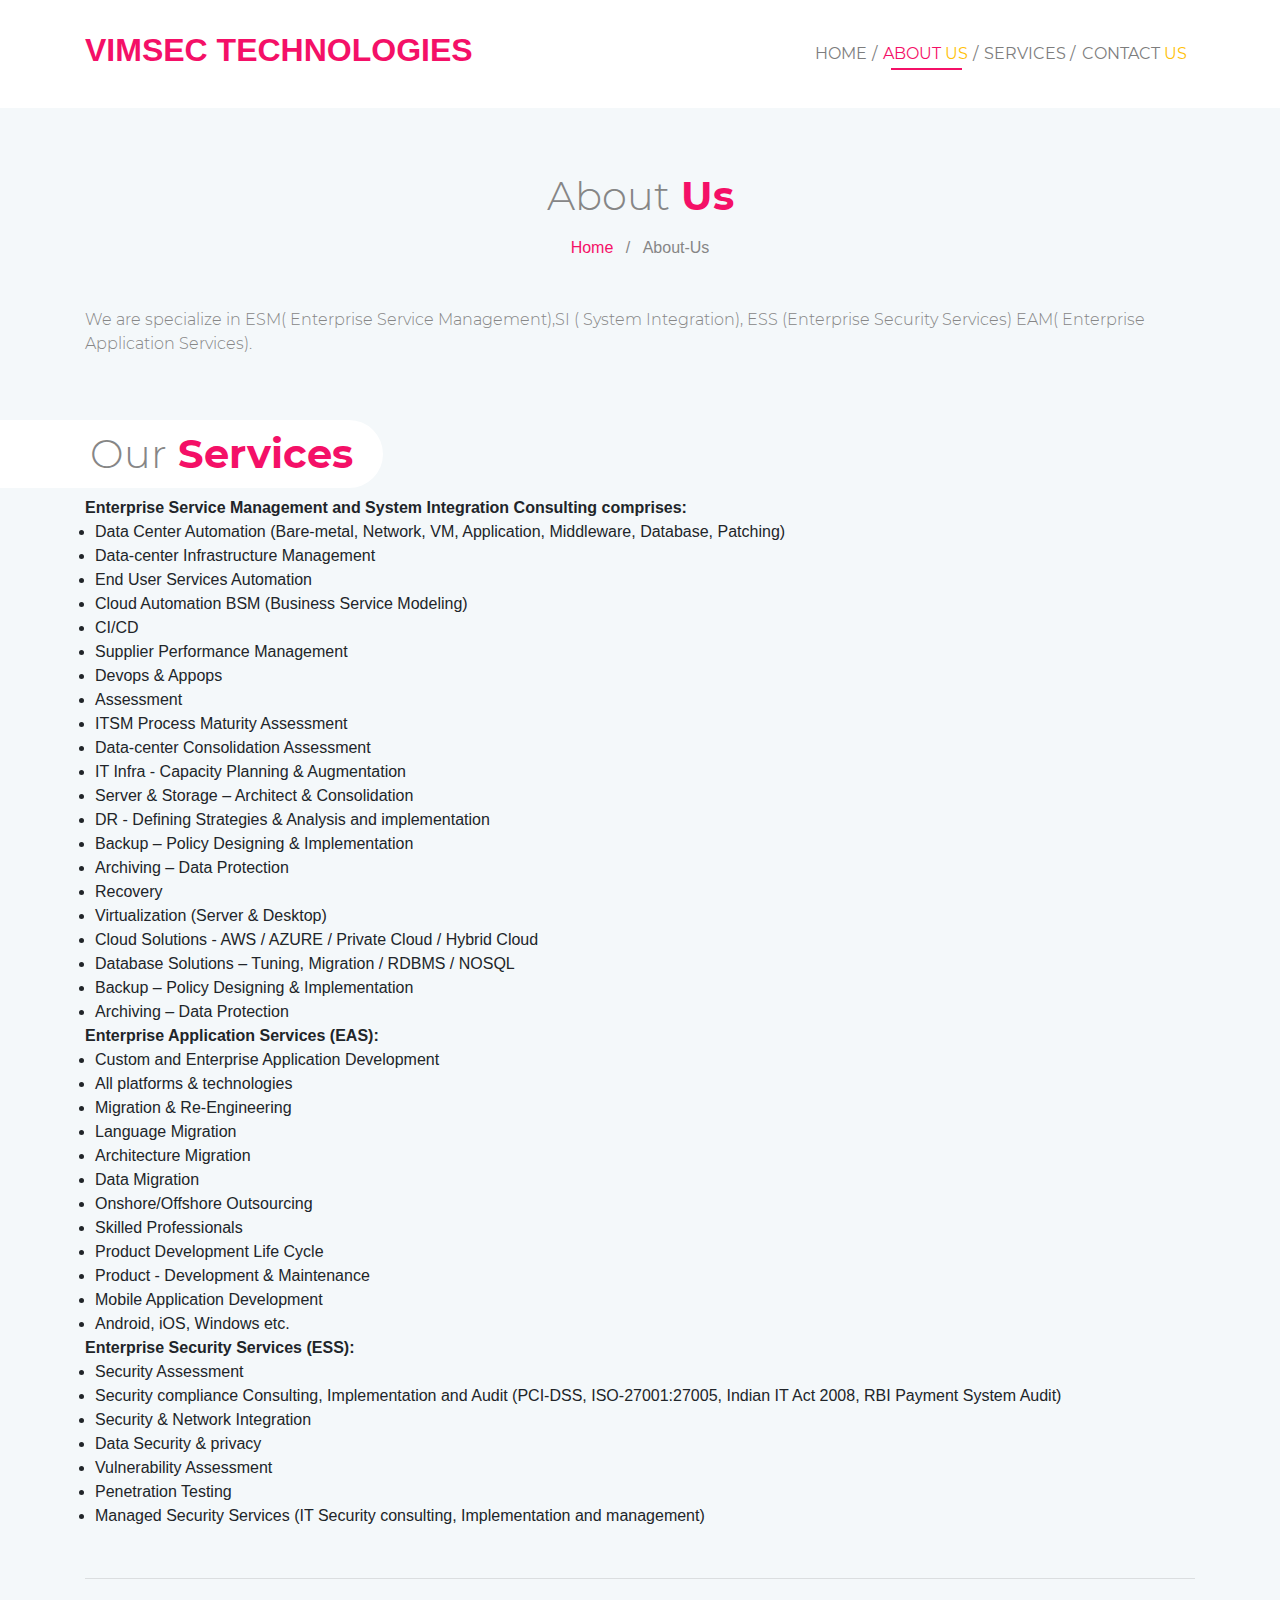
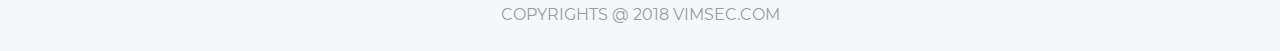
==== commit c38ab4e5: "new changes" ====
--- a/about.html
+++ b/about.html
@@ -1,7 +1,7 @@
 <!DOCTYPE html>
 <html lang="en">
 <head>
-
+aSAss
     	<!-- Define Charset -->
 		<meta charset="utf-8"/>
     
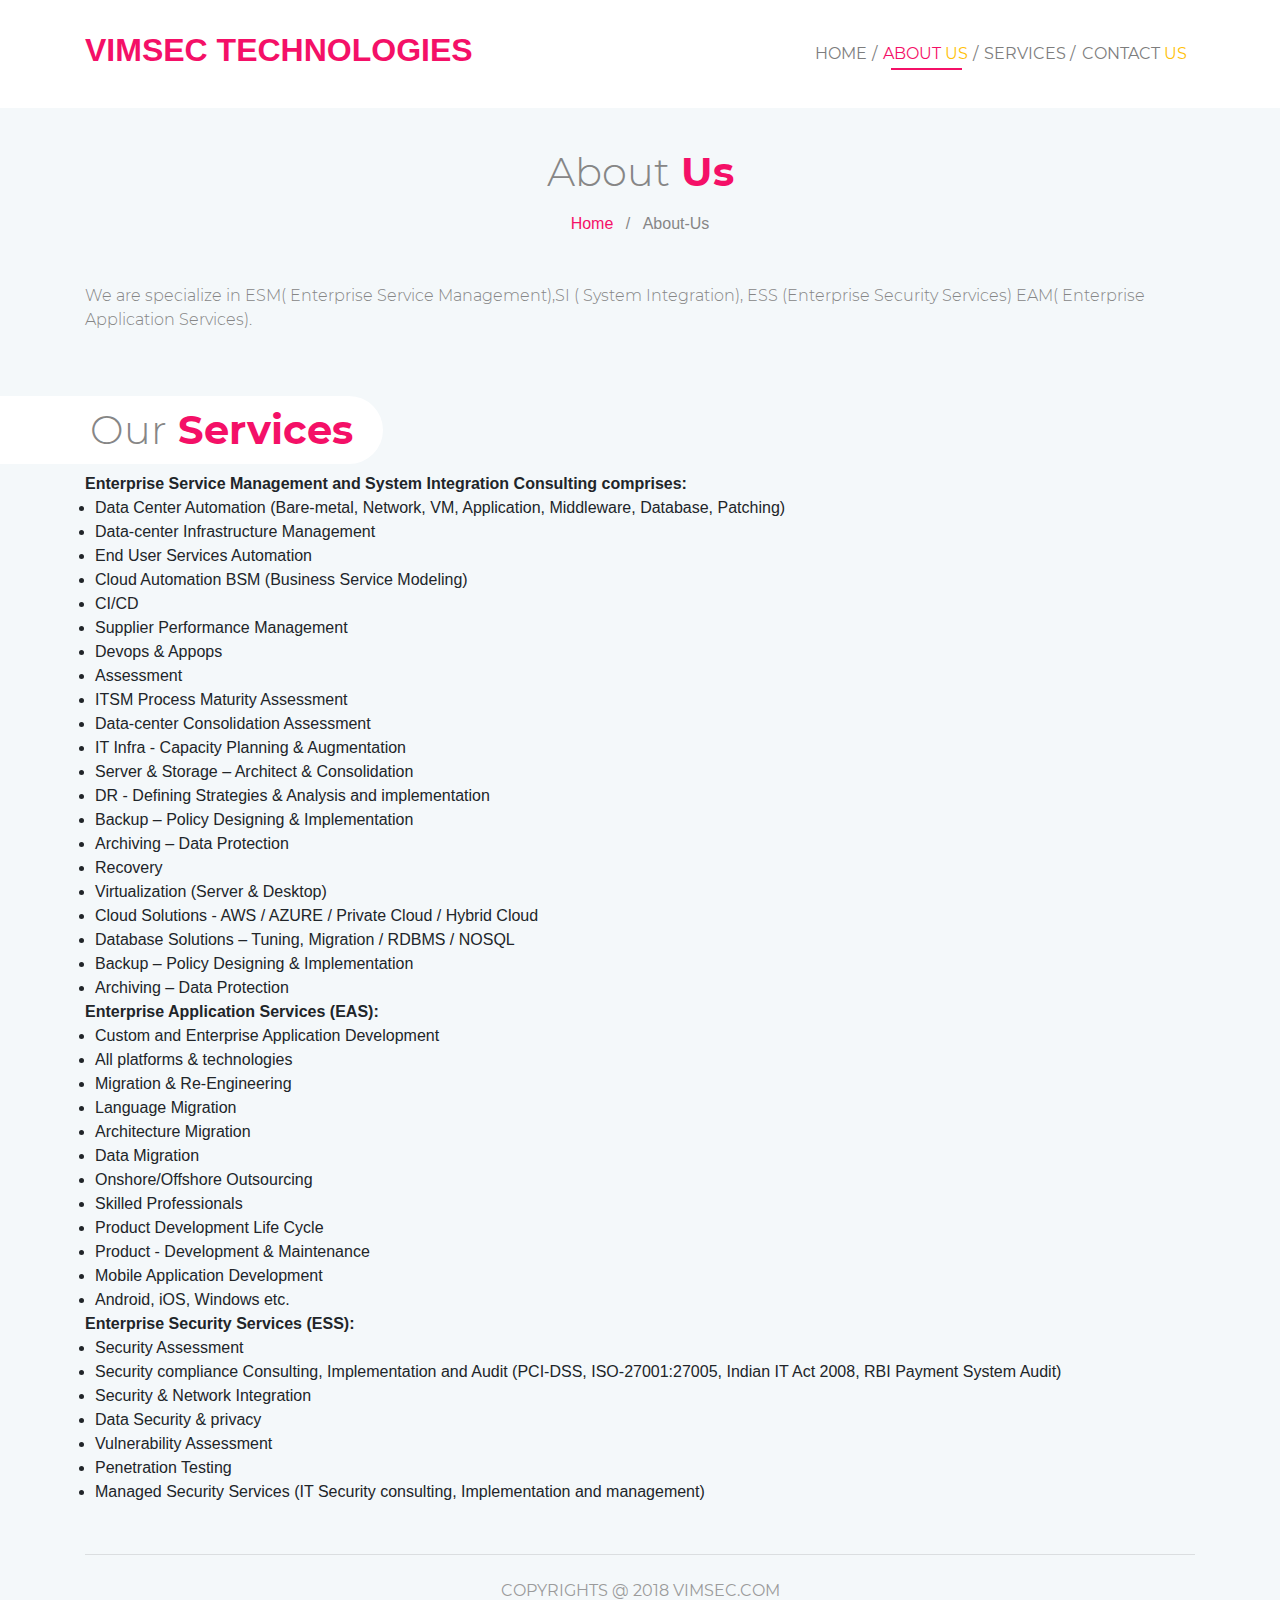
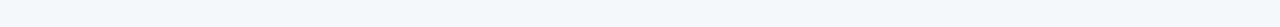
==== commit 90e7458a: "done new changes" ====
--- a/about.html
+++ b/about.html
@@ -1,7 +1,7 @@
 <!DOCTYPE html>
 <html lang="en">
 <head>
-aSAss
+
     	<!-- Define Charset -->
 		<meta charset="utf-8"/>
     
